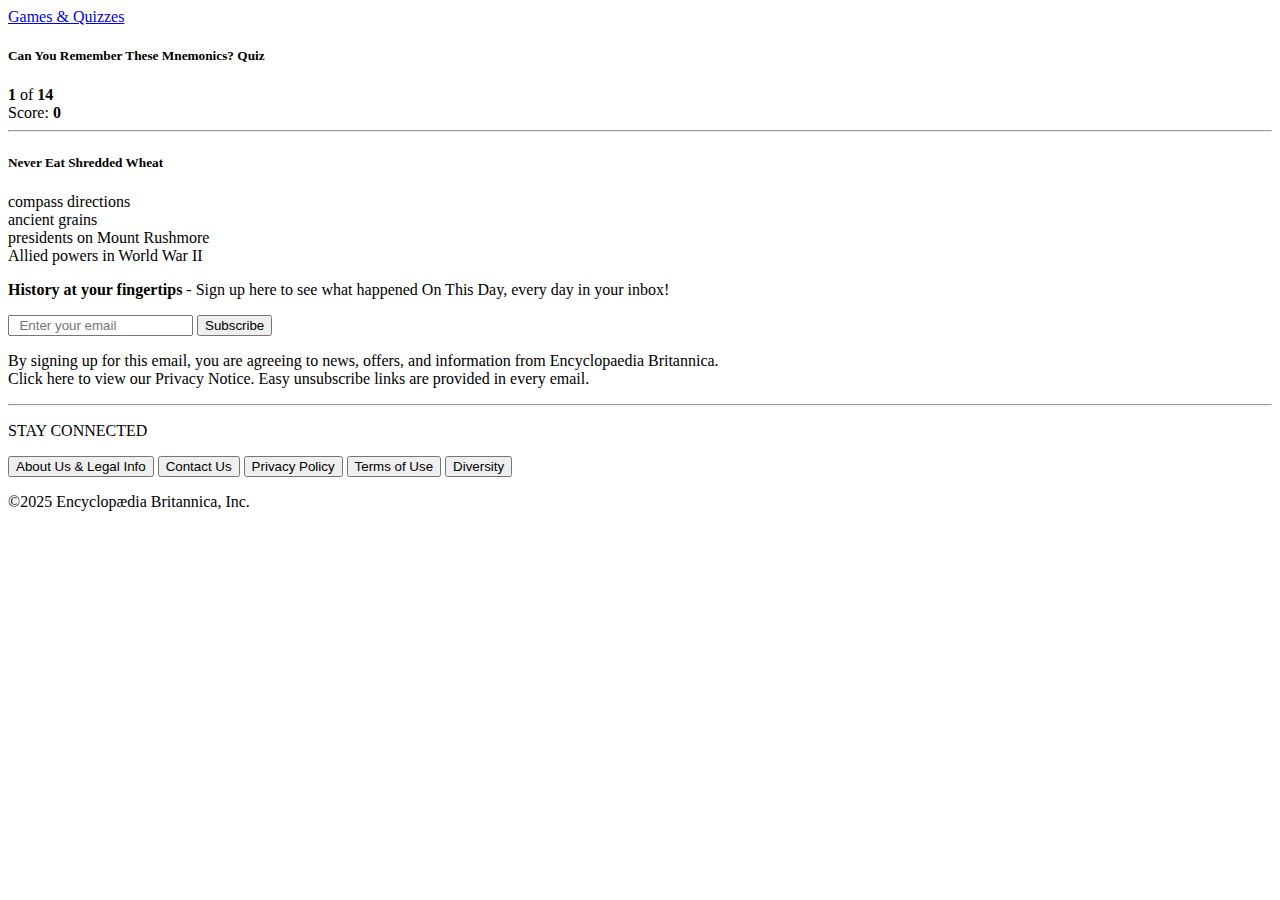
==== quiz.html @ 91a2c7e3 "initial commit" ====
<!DOCTYPE html>
<html lang="en">
<head>
    <meta charset="UTF-8">
    <meta name="viewport" content="width=device-width, initial-scale=1.0">
    <title>Games and Quizzes - Started</title>
    <link href="https://cdn.jsdelivr.net/npm/bootstrap@5.0.2/dist/css/bootstrap.min.css" rel="stylesheet" integrity="sha384-EVSTQN3/azprG1Anm3QDgpJLIm9Nao0Yz1ztcQTwFspd3yD65VohhpuuCOmLASjC" crossorigin="anonymous">
    <script src="js/quiz.js" defer></script>
</head>
<body>
    <header class="header">
        <nav class="bg-primary p-3">
            <div class="mx-4 ms-5">
                <a href="/index.html" class="text-white">Games & Quizzes</a>
            </div>
        </nav>
    </header>
    <main>
        <div class="container d-flex justify-content-center mt-4">
            <div class="card border-dark p-3">
                <div class="card-body">
                    <div class="d-flex justify-content-between align-items-center p-2">
                        <h5 class="mb-0 me-5">Can You Remember These Mnemonics? Quiz</h5>
                        <div class="d-flex flex-row">
                            <div id="timer" class="d-flex">
                                <div class="text-white rounded-3 px-2 me-1"></div>
                                Time left:&nbsp;<strong>30</strong>
                            </div>
                            <div class="ms-4 me-4" id="no-of-questions">
                                <strong>1</strong> of <strong>14</strong>
                            </div>
                            <div class="score">Score: <strong>0</strong></div>
                        </div>
                    </div>
                    <hr>
                    <div class="row d-flex flex-column text-center align-items-center">
                        <h5 class="p-4" id="sentence">Never Eat Shredded Wheat</h5>
                        <div class="container">
                            <div class="row gy-3 row-cols-2 justify-content-around" id="choices">
                                <div class="col-5 p-3 border-2 shadow btn btn-outline-dark">compass directions</div>
                                <div class="col-5 p-3 border-2 shadow btn btn-outline-dark">ancient grains</div>
                                <div class="col-5 p-3 border-2 shadow btn btn-outline-dark">Allied powers in World War II</div>
                                <div class="col-5 p-3 border-2 shadow btn btn-outline-dark">presidents represented on Mount Rushmore</div>
                            </div>
                        </div>
                        <button id="next" class="btn w-auto btn-primary mt-4 border-dark border-2 py-2 px-4" hidden>
                            Next &#8594;
                        </button>
                        <form action="result.html" method="get" hidden id="form">
                            <input type="text" name="score" hidden id="score">
                            <input type="text" name="bonus" hidden id="bonus">
                            <input type="text" name="ans-correct" hidden id="ans-correct">
                            <button type="submit" class="btn w-auto btn-primary mt-4 border-dark border-2 py-2 px-4">
                                Finish
                            </button>
                        </form>
                    </div>
                    <div class="text-center" id="explain">
                        <hr>
                        <p>
                            Starting at the top and going clockwise, compass directions are north, east, south, and west.
                        </p>
                    </div>
                </div>
            </div>
        </div>
    </main>
    <footer class="bg-primary text-center mt-5">
        <p class="p-3 text-white"><strong>History at your fingertips</strong> - Sign up here to see what happened On This Day, every day in your inbox!</p>
        <input type="text" placeholder="  Enter your email" id="email" name="email" class="rounded-2 me-2 w-25">
        <button class="btn btn-outline-light">Subscribe</button>
        <p class="mt-3 text-white">
            By signing up for this email, you are agreeing to news, offers, and information from Encyclopaedia Britannica.
            <br>
            Click here to view our Privacy Notice. Easy unsubscribe links are provided in every email.
        </p>
        <hr>
        <p class="text-white">STAY CONNECTED</p>
        <div>
            <button class="link-dark">About Us & Legal Info</button>
            <button class="link-dark">Contact Us</button>
            <button class="link-dark">Privacy Policy</button>
            <button class="link-dark">Terms of Use</button>
            <button class="link-dark">Diversity</button>
        </div>
        <p class="p-4 text-white mb-0">©2025 Encyclopædia Britannica, Inc.</p>
    </footer>
</body>
</html>
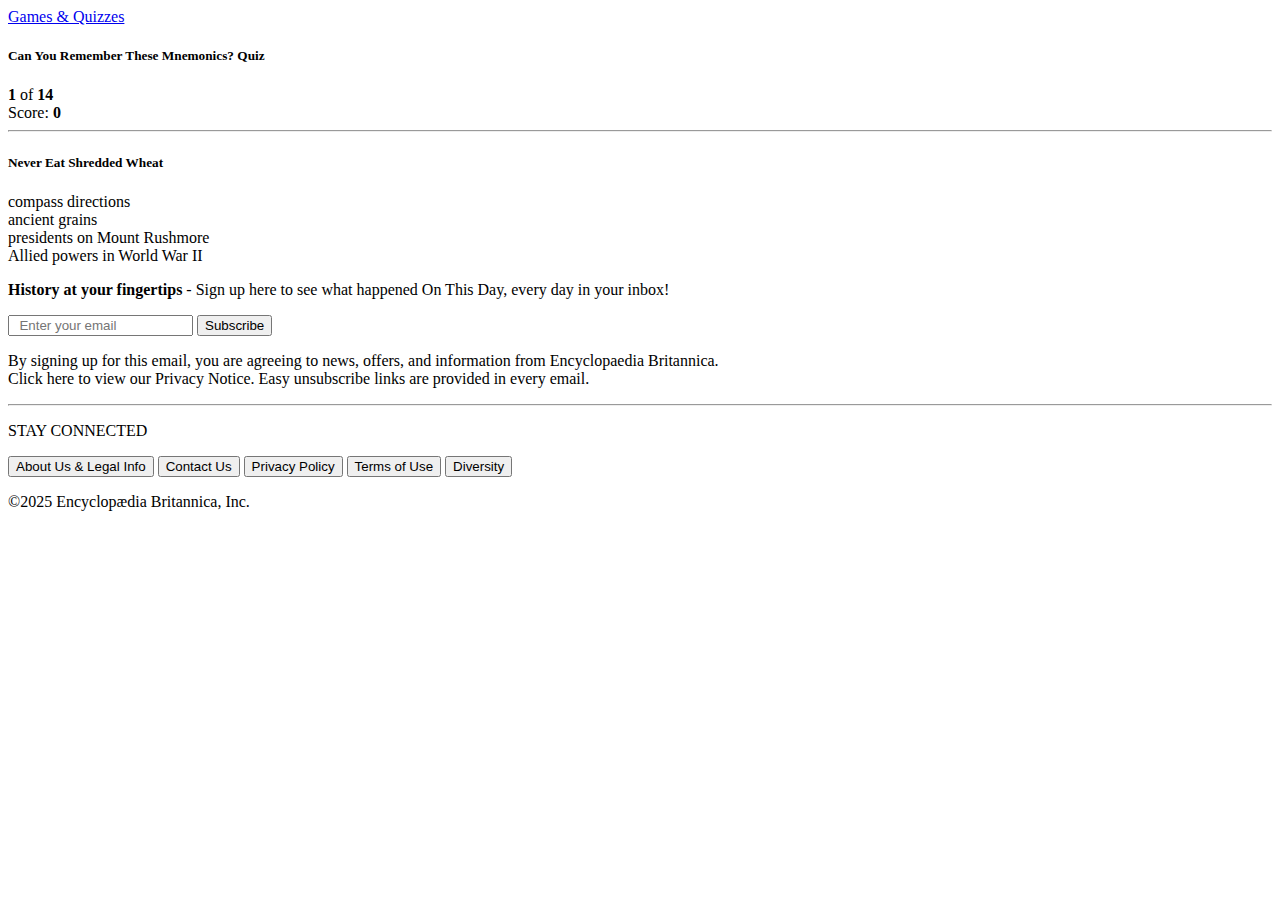
==== commit a1b1f1c6: "trying again" ====
--- a/quiz.html
+++ b/quiz.html
@@ -11,7 +11,7 @@
     <header class="header">
         <nav class="bg-primary p-3">
             <div class="mx-4 ms-5">
-                <a href="/index.html" class="text-white">Games & Quizzes</a>
+                <a href="index.html" class="text-white">Games & Quizzes</a>
             </div>
         </nav>
     </header>
